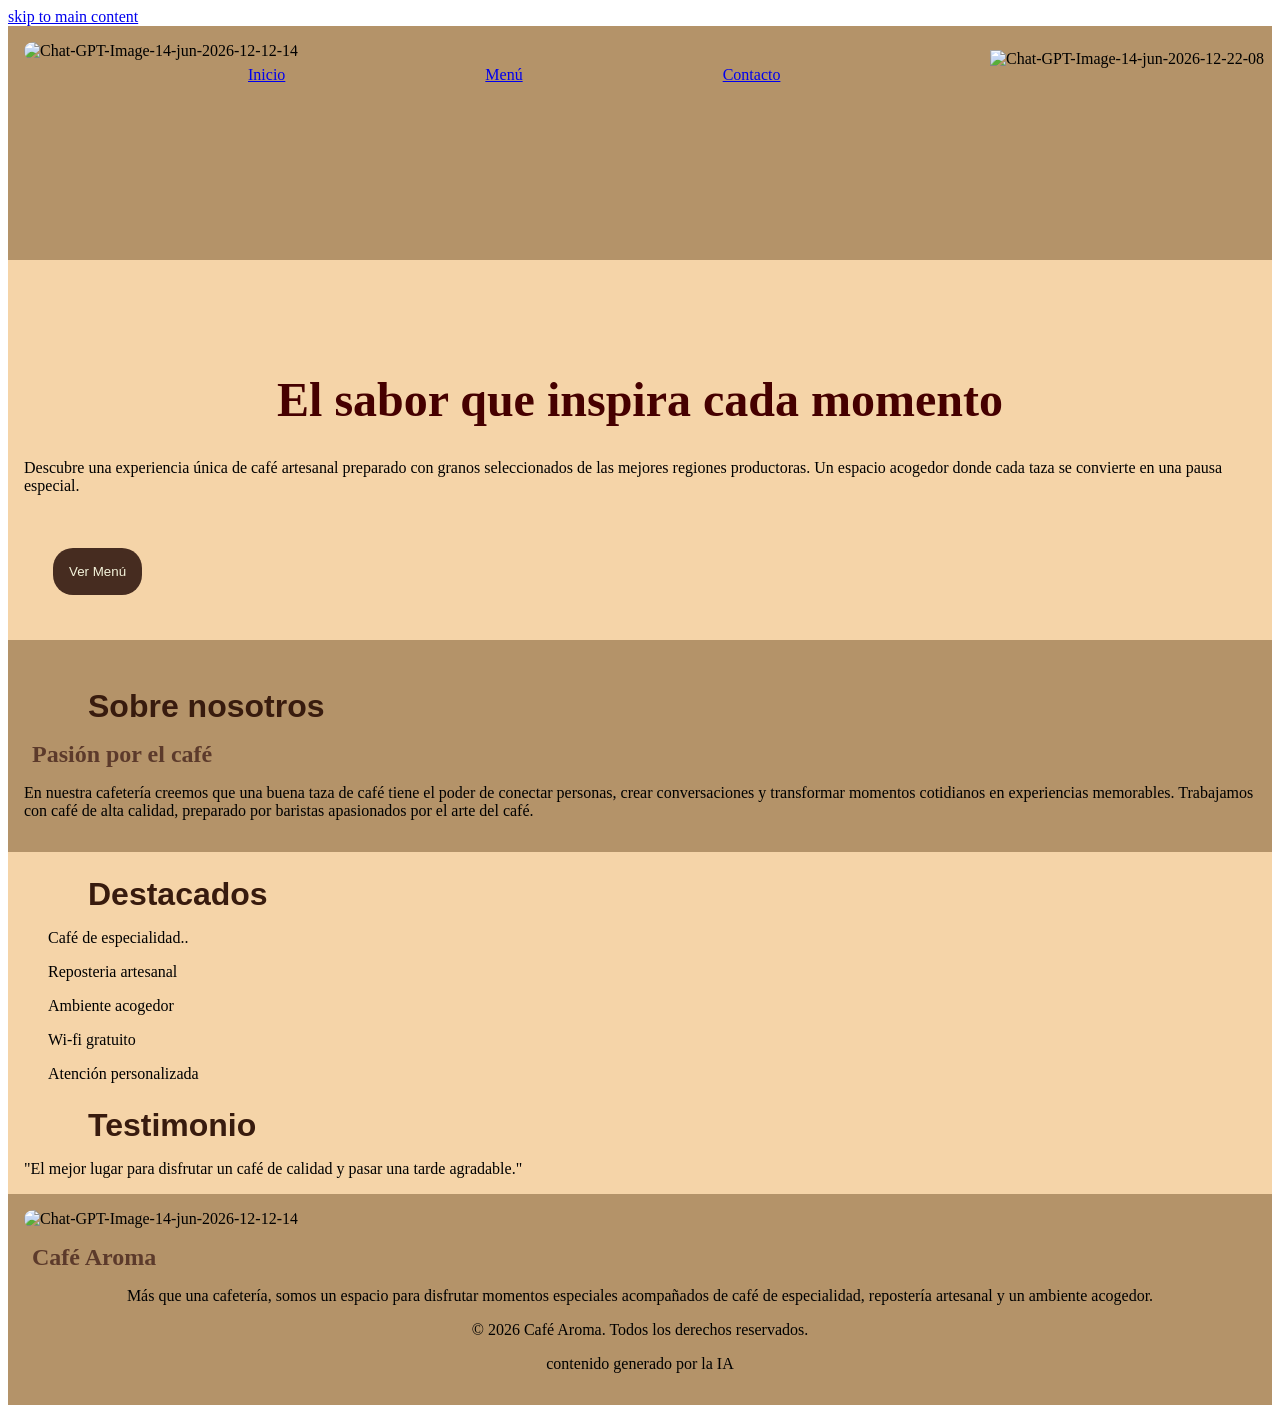
==== index.html @ 27f6e491 "Add files via upload" ====
<!DOCTYPE html>
<html lang="en">

<head>
  <meta charset="utf-8">
  <meta name="viewport" content="width=device-width">
  <title>Inicio</title>
  <!-- You will need to link to the CSS file -->
  <link rel="stylesheet" href="css/style.css">
</head>

<body>
  <a href="#main_content">skip to main content</a>
  
    <div class="header">
<div class="logo">
   <img src="https://i.ibb.co/4nCcn8Lc/Chat-GPT-Image-14-jun-2026-12-12-14.png" alt="Chat-GPT-Image-14-jun-2026-12-12-14" border="0"></a>
   </div>
    <nav>
      <ul>
        <li><a href="index.html">Inicio</a></li>
        <li><a href="menu.html">Menú</a></li>
        <li><a href="contacto.html">Contacto</a></li>
      </ul>
    </nav>
    <div class="imagen">  
       <img src="https://i.ibb.co/nMrDKqRy/Chat-GPT-Image-14-jun-2026-12-22-08.png" alt="Chat-GPT-Image-14-jun-2026-12-22-08" border="0"></a>

    </div>
    
    </div>
    
    <div class="hero">

    
    <div class="hero">
<div class="contenido">
<h1> El sabor que inspira cada momento</h1>
<p>Descubre una experiencia única de café artesanal preparado con granos seleccionados de las mejores regiones productoras. Un espacio acogedor donde cada taza se convierte en una pausa especial.
</p>
<button> Ver Menú</button>
</div>

<div class="sobre-nosotros">
  <h2>Sobre nosotros</h2>
  <h3>Pasión por el café</h3>
  <p>En nuestra cafetería creemos que una buena taza de café tiene el poder de conectar personas, crear conversaciones y transformar momentos cotidianos en experiencias memorables. Trabajamos con café de alta calidad, preparado por baristas apasionados por el arte del café.</p>
</div>

<div class="destacados">
  <h2> Destacados</h2>
<ul>
  <li>Café de especialidad..</li>
  <li>Reposteria artesanal</li>
  <li>Ambiente acogedor</li>
  <li>Wi-fi gratuito</li>
  <li>Atención personalizada</li>
</ul>

</div>

<div class="testimonio">
<h2>Testimonio</h2>
<p>"El mejor lugar para disfrutar un café de calidad y pasar una tarde agradable."</p>
</div>

</div>

  <div class="footer">
<footer>
 <div class="logo">
   <img src="https://i.ibb.co/4nCcn8Lc/Chat-GPT-Image-14-jun-2026-12-12-14.png" alt="Chat-GPT-Image-14-jun-2026-12-12-14" border="0"></a>
   </div>
   
 <h3>Café Aroma</h3>
 <div class="parrafo">
<p>Más que una cafetería, somos un espacio para disfrutar momentos especiales acompañados de café de especialidad, repostería artesanal y un ambiente acogedor.</p>
     </div>
    <p>© 2026 Café Aroma. Todos los derechos reservados.</p>
 <p>contenido generado por la IA</p>
  </footer>

  </div>
  


</body>

</html>
---- css/style.css ----
.header{
  background-color: rgb(180, 147, 105);
  padding-bottom: 200px;
}

.logo img {
  width: 72px;
  margin-top: 16px;
  margin-left: 16px;
  border-radius: 30px;
 
}

nav ul{
display: flex;
list-style: none;
 position: absolute;
  top: 50px;
  margin-left: 200px;
  display: flex;
  flex-direction: row; 
  gap: 200px;   
}

.imagen img{
  width: 300px;
  position: absolute;
  top: 50px; 
  left: 990px; 

}

.hero{
  background-color: rgb(245, 212, 168);
  padding-top: 40px;
  
}
h1 {
 font-family: Cambria, Cochin, Georgia, Times, 'Times New Roman', serif;
 font-size: 48px;
 text-align: center;
 color: rgb(70, 0, 0);
}

p{
  font-family: 'Times New Roman', Times, serif;
  font-size: 16px;
  margin: 16px 16px ;
  margin-bottom: 8px;
}

h2{
  font-family: 'Franklin Gothic Medium', 'Arial Narrow', Arial, sans-serif;
font-size: 32px;
margin: 16px 80px 16px  ;
margin-top: 24px;
color: rgb(56, 27, 14);
}

h3{
  font-size: 24px ;
  margin: 16px 24px 16px ;
  color: rgb(92, 58, 43);
}

button{
  background-color: rgb(70, 44, 32);
  border-radius: 20px;
  border: solid;
  border: 0;
  padding: 16px;
  color: beige;
  margin: 45px;
  
}
.sobre-nosotros {
  background-color: rgb(180, 147, 105);
  padding-bottom: 24px;
  padding-top: 24px;
}

.destacados li{
  list-style: none;
  margin-bottom: 16px;
}


footer{
  background-color: rgb(180, 147, 105);
  padding-bottom: 24px;
  margin-top: 16px;
}

 footer p{
  text-align: center;
   }
  
header{
  background-color: rgb(180, 147, 105) ;
}

.contenido-menu{
  background-color: rgb(245, 212, 168);
  padding-top: 1px;
}

.galeria img{
  flex-wrap: wrap;
  width: 500px;
  margin: 16px 16px 16px 16px;
 border: 4px solid red;
 border-radius: 30px;
}

.contacto{
  background-color: rgb(245, 212, 168);
  padding-top: 24px;
}

.informacion{
  background-color: rgb(180, 147, 105) ;
  padding-top: 16px;
  padding-bottom: 16px;
}

.contac{
background-color: rgb(180, 147, 105) ;
padding-top: 16px;
}

form{
 margin-left: 24px;
}

.contac label{
  padding-right: 60px;
}
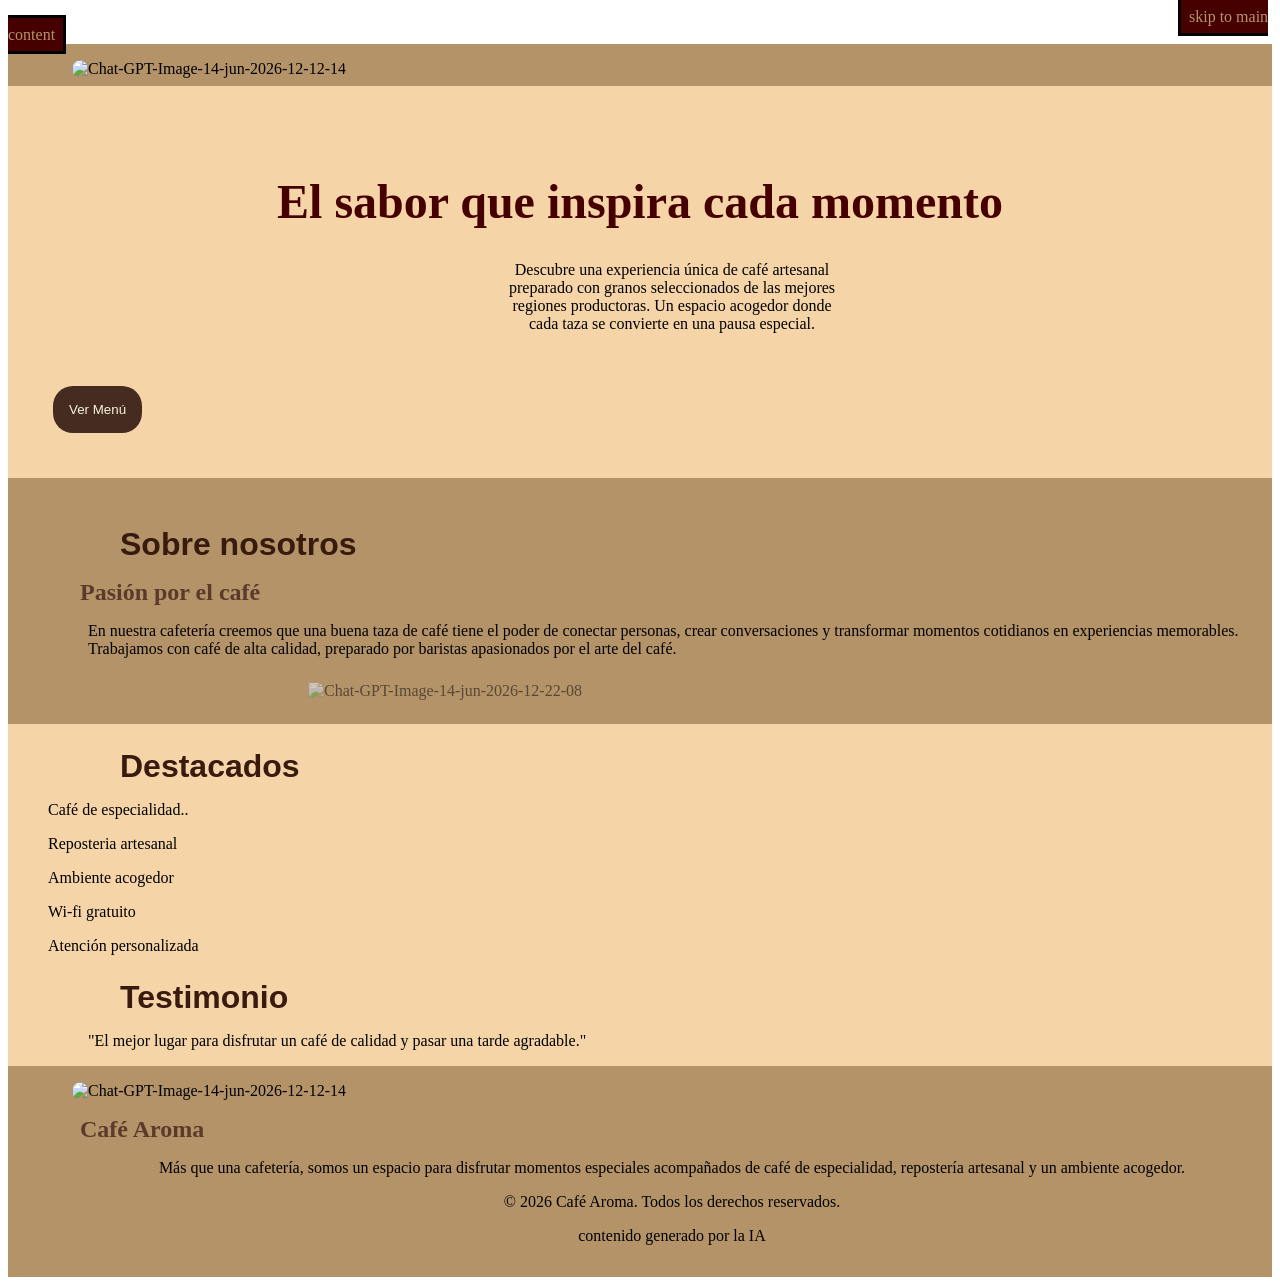
==== commit 1f732f55: "Add files via upload" ====
--- a/index.html
+++ b/index.html
@@ -10,7 +10,10 @@
 </head>
 
 <body>
-  <a href="#main_content">skip to main content</a>
+  <div class="main">
+<a href="#main_content">skip to main content</a>
+  </div>
+  
   
     <div class="header">
 <div class="logo">
@@ -23,11 +26,7 @@
         <li><a href="contacto.html">Contacto</a></li>
       </ul>
     </nav>
-    <div class="imagen">  
-       <img src="https://i.ibb.co/nMrDKqRy/Chat-GPT-Image-14-jun-2026-12-22-08.png" alt="Chat-GPT-Image-14-jun-2026-12-22-08" border="0"></a>
-
-    </div>
-    
+        
     </div>
     
     <div class="hero">
@@ -36,7 +35,10 @@
     <div class="hero">
 <div class="contenido">
 <h1> El sabor que inspira cada momento</h1>
-<p>Descubre una experiencia única de café artesanal preparado con granos seleccionados de las mejores regiones productoras. Un espacio acogedor donde cada taza se convierte en una pausa especial.
+<p>Descubre una experiencia única de café artesanal 
+  <br> preparado con granos seleccionados de las mejores 
+  <br> regiones productoras. Un espacio acogedor donde 
+  <br> cada taza se convierte en una pausa especial.
 </p>
 <button> Ver Menú</button>
 </div>
@@ -45,6 +47,8 @@
   <h2>Sobre nosotros</h2>
   <h3>Pasión por el café</h3>
   <p>En nuestra cafetería creemos que una buena taza de café tiene el poder de conectar personas, crear conversaciones y transformar momentos cotidianos en experiencias memorables. Trabajamos con café de alta calidad, preparado por baristas apasionados por el arte del café.</p>
+<img src="https://i.ibb.co/nMrDKqRy/Chat-GPT-Image-14-jun-2026-12-22-08.png" alt="Chat-GPT-Image-14-jun-2026-12-22-08" border="0"></a>
+
 </div>
 
 <div class="destacados">
--- a/css/style.css
+++ b/css/style.css
@@ -1,12 +1,53 @@
+
+body p {
+  padding-left: 64px;
+}
+
+body h2{
+  padding-left: 32px;
+}
+
+body h3{
+  padding-left: 48px;
+}
+.main a{
+  border: solid;
+  background-color: rgb(70, 0, 0);
+  color: beige;
+  padding: 8px;
+  border-color: black;
+  text-decoration: none;
+  margin-left:1170px ;
+}
+
+#main_content {
+  scroll-behavior: smooth;
+}
+
+a:link {
+  color: rgb(180, 147, 105) ;
+  text-decoration: none; 
+}
+
+a:visited {
+  color: beige;
+}
+
+a:hover {
+  color: red;
+  text-decoration: underline;
+}
+
+
 .header{
   background-color: rgb(180, 147, 105);
-  padding-bottom: 200px;
+  padding-bottom: 8px;
 }
 
 .logo img {
   width: 72px;
   margin-top: 16px;
-  margin-left: 16px;
+  margin-left: 64px;
   border-radius: 30px;
  
 }
@@ -16,30 +57,50 @@
 list-style: none;
  position: absolute;
   top: 50px;
-  margin-left: 200px;
+  margin-left: 350px;
   display: flex;
   flex-direction: row; 
   gap: 200px;   
 }
 
-.imagen img{
-  width: 300px;
-  position: absolute;
-  top: 50px; 
-  left: 990px; 
-
-}
+nav li:hover {
+  border: solid 2px;
+  border-radius: 30px;
+  padding: 8px;
+  background-color: rgb(70, 44, 32);
+}
+
 
 .hero{
   background-color: rgb(245, 212, 168);
   padding-top: 40px;
   
 }
+.contenido p{
+  text-align: center;
+}
+.sobre-nosotros img{
+ margin-top: 16px;
+ margin-left: 300px;
+ opacity: 50%;
+ border: solid 0px;
+transition-property: width, border, opacity;
+}
+
+.sobre-nosotros img:hover{
+  border-radius: 0px;
+  border: 8px solid black;
+  padding: 8px;
+  opacity: 100%;
+}
+
+
 h1 {
  font-family: Cambria, Cochin, Georgia, Times, 'Times New Roman', serif;
  font-size: 48px;
  text-align: center;
  color: rgb(70, 0, 0);
+ margin-top: 8px;
 }
 
 p{
@@ -70,9 +131,19 @@
   border: 0;
   padding: 16px;
   color: beige;
-  margin: 45px;
-  
-}
+  margin: 45px; 
+}
+
+button:visited {
+  color: beige;
+}
+
+button:hover {
+  color: rgb(248, 188, 188);
+  text-decoration: underline;
+  background-color: rgb(80, 0, 0);
+}
+
 .sobre-nosotros {
   background-color: rgb(180, 147, 105);
   padding-bottom: 24px;
@@ -95,6 +166,8 @@
   text-align: center;
    }
   
+/* MENU */
+
 header{
   background-color: rgb(180, 147, 105) ;
 }
@@ -110,7 +183,29 @@
   margin: 16px 16px 16px 16px;
  border: 4px solid red;
  border-radius: 30px;
-}
+transition-property: boder-radius, width, border;
+}
+
+.galeria img:hover:nth-child(odd) {
+  width: 550px;
+  border-radius: 0px;
+  border: 8px solid black;
+  padding: 8px;
+}
+
+.galeria img:hover:nth-child(even) {
+  width: 500px;
+  border-radius: 50px;
+  border: 8px solid rgb(90, 9, 9);
+  padding: 8px;
+}
+
+/* CONTACTO */
+
+.visitanos{
+  padding-bottom: 16px;
+}
+
 
 .contacto{
   background-color: rgb(245, 212, 168);
@@ -125,11 +220,17 @@
 
 .contac{
 background-color: rgb(180, 147, 105) ;
-padding-top: 16px;
+padding-top: 16px
+}
+.contac img{
+  width: 500px;
+  position: absolute;
+  top: 880px;
+  left: 500px;
 }
 
 form{
- margin-left: 24px;
+ margin-left: 64px;
 }
 
 .contac label{
